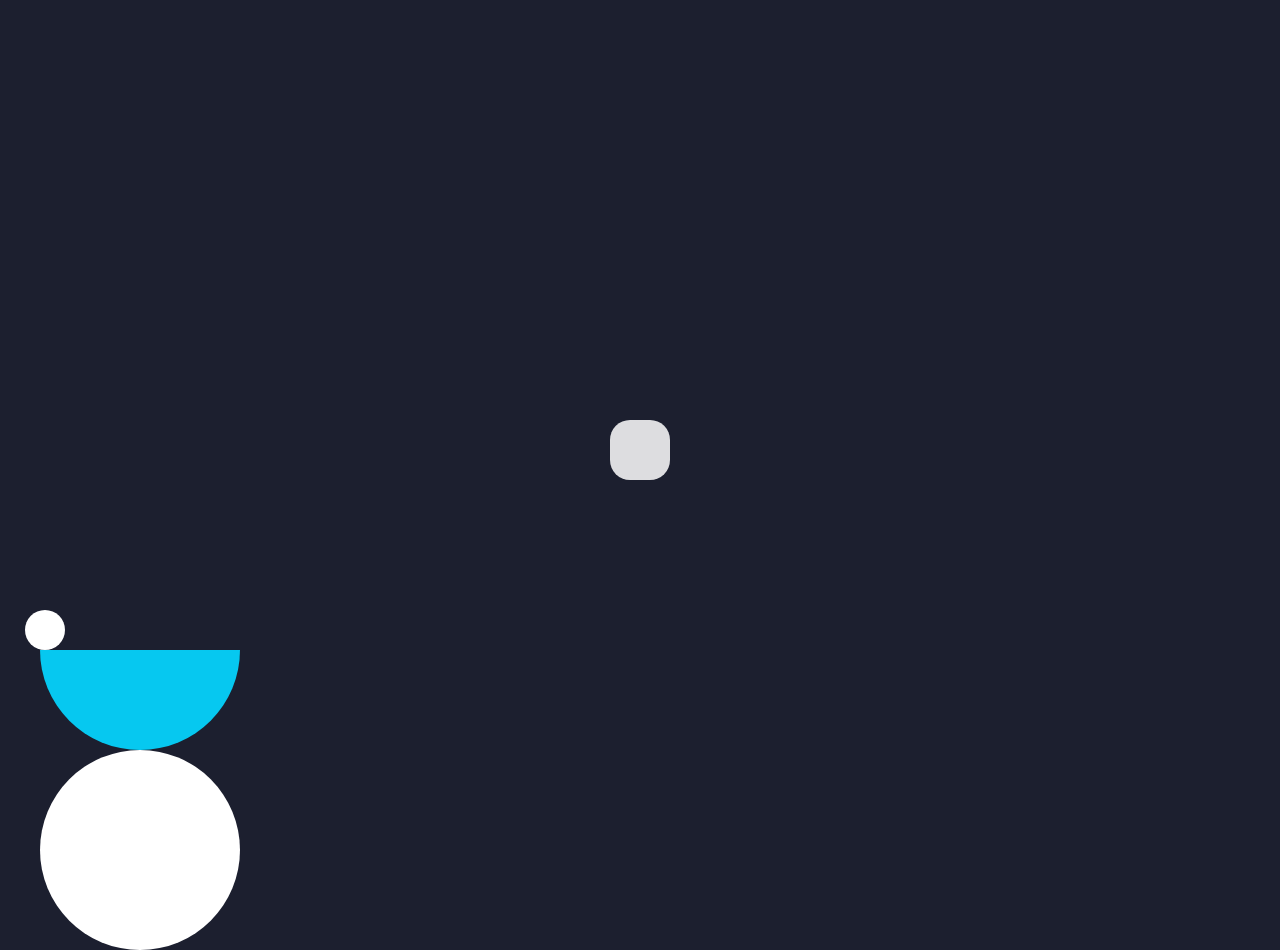
==== snack2/index.html @ b627176d "Finita logica snack 2" ====
<!DOCTYPE html>
<html lang="en">
<head>
    <meta charset="UTF-8">
    <meta http-equiv="X-UA-Compatible" content="IE=edge">
    <meta name="viewport" content="width=device-width, initial-scale=1.0">
    <title>Document</title>

    <!-- IMPORTAZIONE FONT  -->
    <link rel="preconnect" href="https://fonts.googleapis.com">
    <link rel="preconnect" href="https://fonts.gstatic.com" crossorigin>
    <link href="https://fonts.googleapis.com/css2?family=Oswald:wght@400;500&display=swap" rel="stylesheet">

    <!-- IMPORTAZIONE MY CSS  -->
    <link rel="stylesheet" href="css/style.css">

</head>
<body>
    
    <div class="card">

    </div>



    <div class="container">
        <div class="loader">
            <div class="ball"></div>
        </div>
    </div>

    
    <!-- IMPORTAZIONE MY-JS  -->
    <script src="js/main.js"></script>

</body>
</html>
---- snack2/css/style.css ----
/* RESET  */
*{   
    margin: 0;
    padding: 0;
    box-sizing: border-box;
    font-family: 'Oswald', sans-serif;
}

body{
    display: flex;
    justify-content: center;
    align-items: center;
    min-height: 100vh;
    background-color: #1c1f2f;
    overflow: hidden;
}

.card{
    background-color: #ffffffd9;
    width: auto;
    height: auto;
    padding: 30px;
    border-radius: 20px;
    color: #1c1f2f;
    font-size: 22px;
}

.card .input{
    position: relative;
}


.card #input{
    height: 50px;
    font-size: 25px;
    border-radius: 30px;
    border: none;
    padding-left: 20px;
    width: 150px;
}

.card #okButton{
    height: 50px;
    width: 50px;
    border-radius: 50%;
    border: none;
    cursor: pointer;
    position: absolute;
    right: 0;
}

.resultBox{
    width: 100%;
    text-align: center;
    padding-top: 20px;
}







/* -------------------- */
/* EFFETTI */
/* -------------------- */
.container{
    position: absolute;
    bottom: 150px;
    left: 40px;
}

.container::before{
    content: '';
    position: absolute;
    top: 200px;
    width: 200px;
    height: 200px;
    background-color: white;
    border-radius: 50%;
    animation: animateCircle 4s ease-in-out infinite;
}

@keyframes animateCircle {
    0%{
        transform: translateX(15px);
    }
    50%{
        transform: translateX(-15px);
    }
    100%{
        transform: translateX(15px);
    }
}



.container .loader{
    position: relative;
    width: 200px;
    height: 200px;
    animation: animate 4s ease-in-out infinite;
}

@keyframes animate {
    0%{
        transform: rotate(50deg);
    }
    50%{
        transform: rotate(-50deg);
    }
    100%{
        transform: rotate(50deg);
    }
}

.container .loader::before{
    content: '';
    position: absolute;
    bottom: 0;
    width: 200px;
    height: 100px;
    background-color: #06c8f0;
    border-bottom-left-radius: 100px;
    border-bottom-right-radius: 100px;
}

.container .loader .ball{
    position: absolute;
    top: 50%;
    left: -15px;
    width: 40px;
    height: 40px;
    background-color: white;
    border-radius: 50%;
    transform: translateY(-100%);
    animation: animateBall 4s ease-in-out infinite ;
}

@keyframes animateBall{
    0%{
        transform: translateY(-100%) translateX(-30px);
    }
    50%{
        transform: translateY(-100%) translateX(220px);
    }
    100%{
        transform: translateY(-100%) translateX(-30px);
    }
    
}
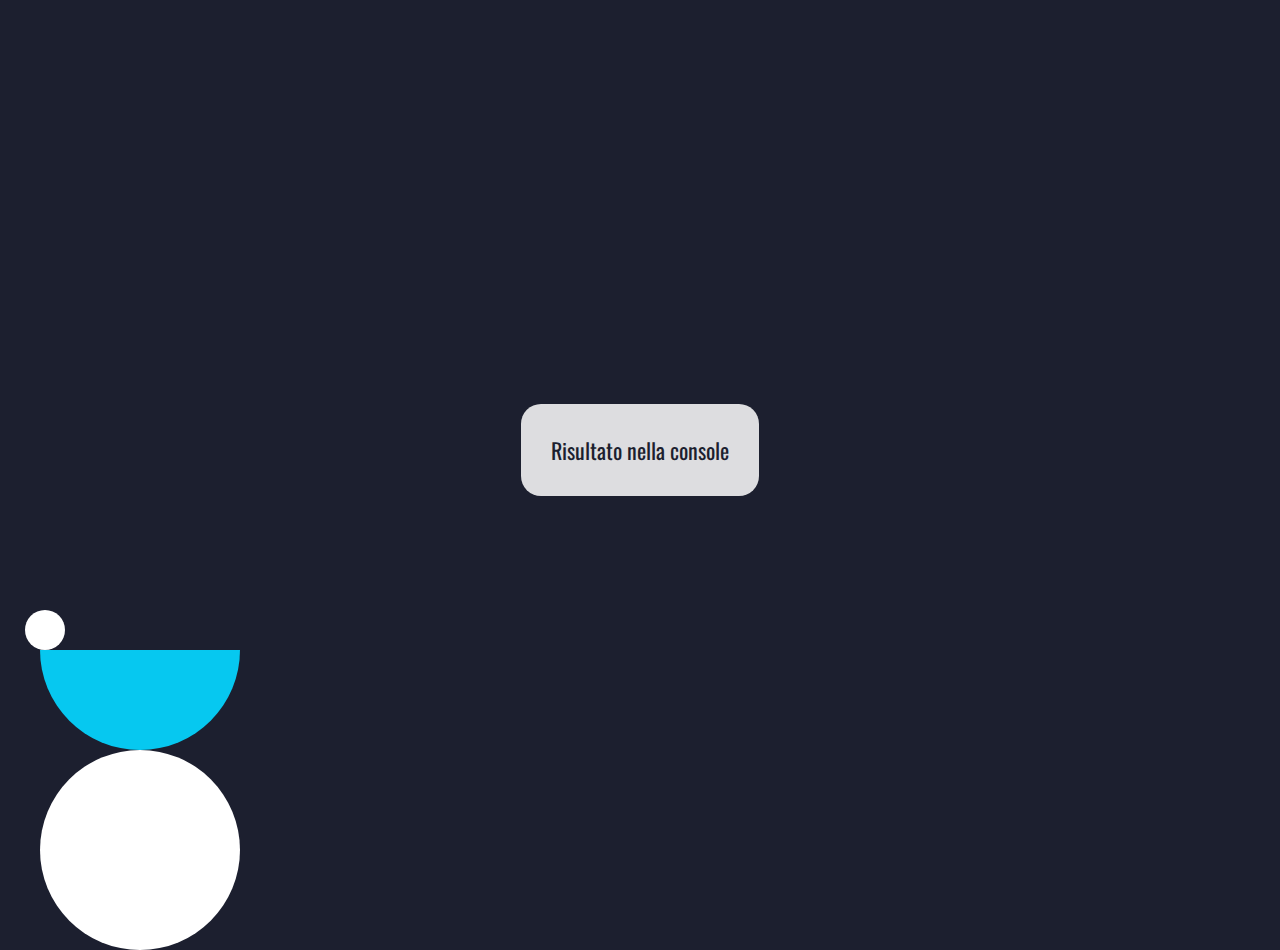
==== commit 32c6aa6c: "Completato" ====
--- a/snack2/index.html
+++ b/snack2/index.html
@@ -18,7 +18,7 @@
 <body>
     
     <div class="card">
-
+        <div class="resultBox">Risultato nella console <span id="result"></span></div>
     </div>
 
 
--- a/snack2/css/style.css
+++ b/snack2/css/style.css
@@ -52,7 +52,6 @@
 .resultBox{
     width: 100%;
     text-align: center;
-    padding-top: 20px;
 }
 
 
